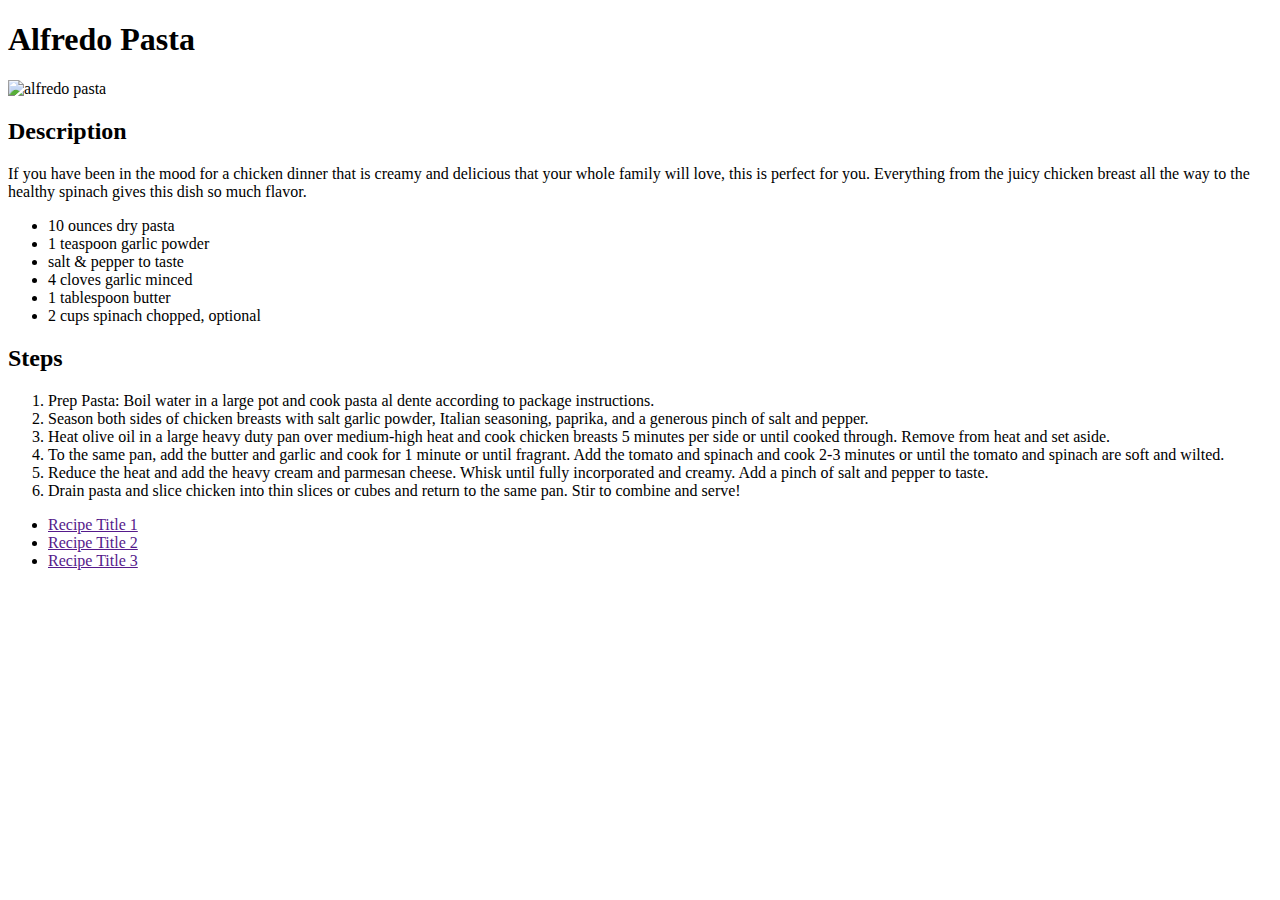
==== pasta.html @ ddd260b6 "completed first recipe" ====
<!DOCTYPE html>
<html lang="en">
  <head>
    <meta charset="utf-8">
    <link rel="stylesheet" href="style.css"/>
  </head>
  <body>
    <div>
      <h1>Alfredo Pasta</h1>
      <img id ='pasta' src="https://gimmedelicious.com/wp-content/uploads/2020/09/Creamy-Garlic-Chicken-Pasta-with-Tomatoes-and-Spinach-7.jpg" alt="alfredo pasta">
    </div>
    <div>
      <h2>Description</h2>
      <p>If you have been in the mood for a chicken dinner that is creamy and delicious that your whole family will love, this is perfect for you. Everything from the juicy chicken breast all the way to the healthy spinach gives this dish so much flavor.</p>
      <ul>
        <li>10 ounces dry pasta</li>
        <li>1 teaspoon garlic powder</li>
        <li>salt & pepper to taste</li>
        <li>4 cloves garlic minced</li>
        <li>1 tablespoon butter</li>
        <li>2 cups spinach chopped, optional</li>
      </ul>
      <h2>Steps</h2>
      <ol>
        <li>Prep Pasta: Boil water in a large pot and cook pasta al dente according to package instructions.</li>
        <li>Season both sides of chicken breasts with salt garlic powder, Italian seasoning, paprika, and a generous pinch of salt and pepper.</li>
        <li>Heat olive oil in a large heavy duty pan over medium-high heat and cook chicken breasts 5 minutes per side or until cooked through. Remove from heat and set aside.</li>
        <li>To the same pan, add the butter and garlic and cook for 1 minute or until fragrant. Add the tomato and spinach and cook 2-3 minutes or until the tomato and spinach are soft and wilted.</li>
        <li>Reduce the heat and add the heavy cream and parmesan cheese. Whisk until fully incorporated and creamy. Add a pinch of salt and pepper to taste.</li>
        <li>Drain pasta and slice chicken into thin slices or cubes and return to the same pan. Stir to combine and serve!</li>
      </ol>
    </div>
    <div>
      <ul>
        <li><a href="">Recipe Title 1</a></li>
        <li><a href="">Recipe Title 2</a></li>
        <li><a href="">Recipe Title 3</a></li>
      </ul>
    </div>
  </body>
</html>
---- style.css ----
#pasta {
  width: 300px;
  height: 300px;
}
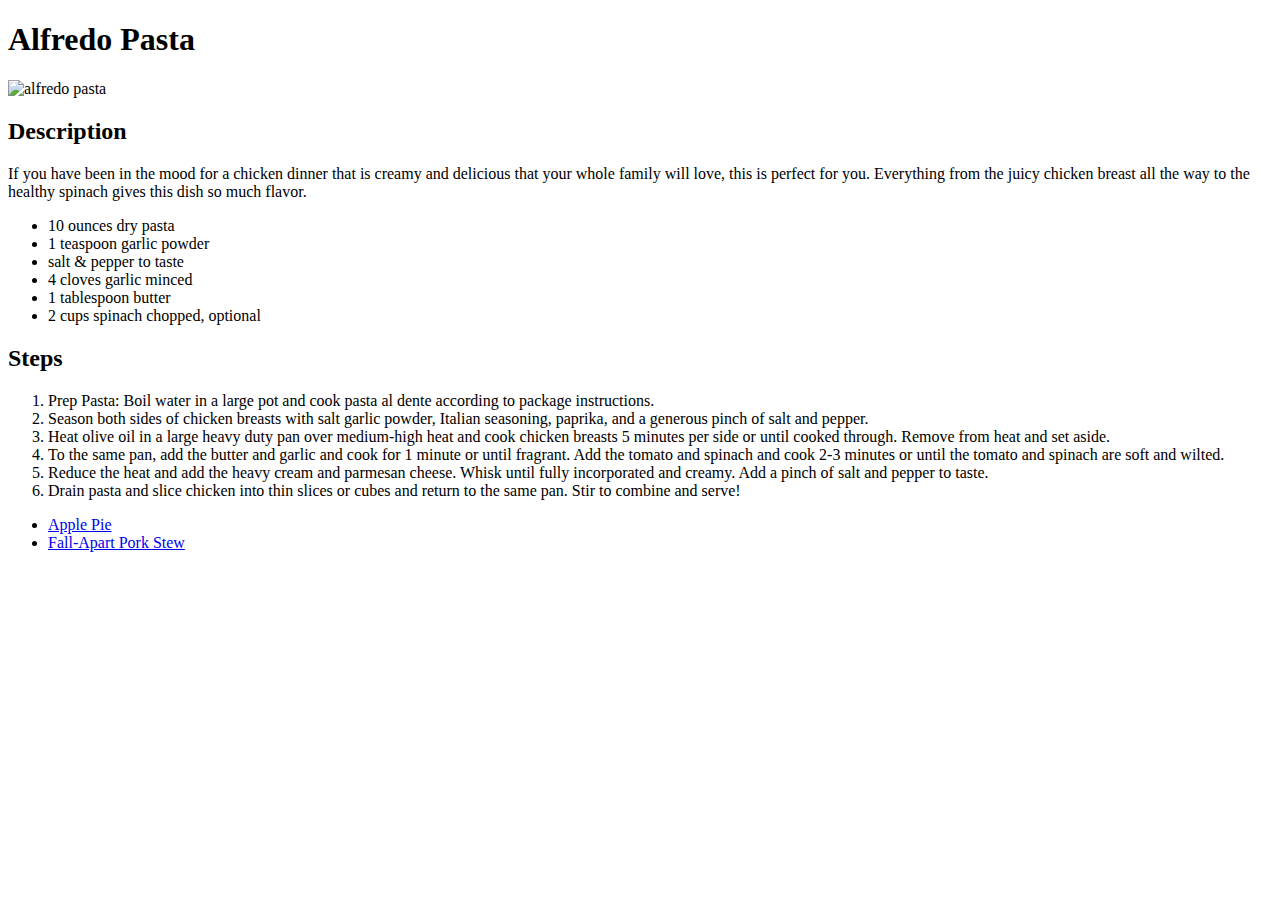
==== commit 31330919: "committing apple pie recipe and stew recipe" ====
--- a/pasta.html
+++ b/pasta.html
@@ -7,7 +7,7 @@
   <body>
     <div>
       <h1>Alfredo Pasta</h1>
-      <img id ='pasta' src="https://gimmedelicious.com/wp-content/uploads/2020/09/Creamy-Garlic-Chicken-Pasta-with-Tomatoes-and-Spinach-7.jpg" alt="alfredo pasta">
+      <img class ='food-img' src="https://gimmedelicious.com/wp-content/uploads/2020/09/Creamy-Garlic-Chicken-Pasta-with-Tomatoes-and-Spinach-7.jpg" alt="alfredo pasta">
     </div>
     <div>
       <h2>Description</h2>
@@ -32,9 +32,8 @@
     </div>
     <div>
       <ul>
-        <li><a href="">Recipe Title 1</a></li>
-        <li><a href="">Recipe Title 2</a></li>
-        <li><a href="">Recipe Title 3</a></li>
+        <li><a href="apple_pie.html">Apple Pie</a></li>
+        <li><a href="stew.html">Fall-Apart Pork Stew</a></li>
       </ul>
     </div>
   </body>
--- a/style.css
+++ b/style.css
@@ -1,4 +1,4 @@
-#pasta {
+.food-img {
   width: 300px;
   height: 300px;
 }